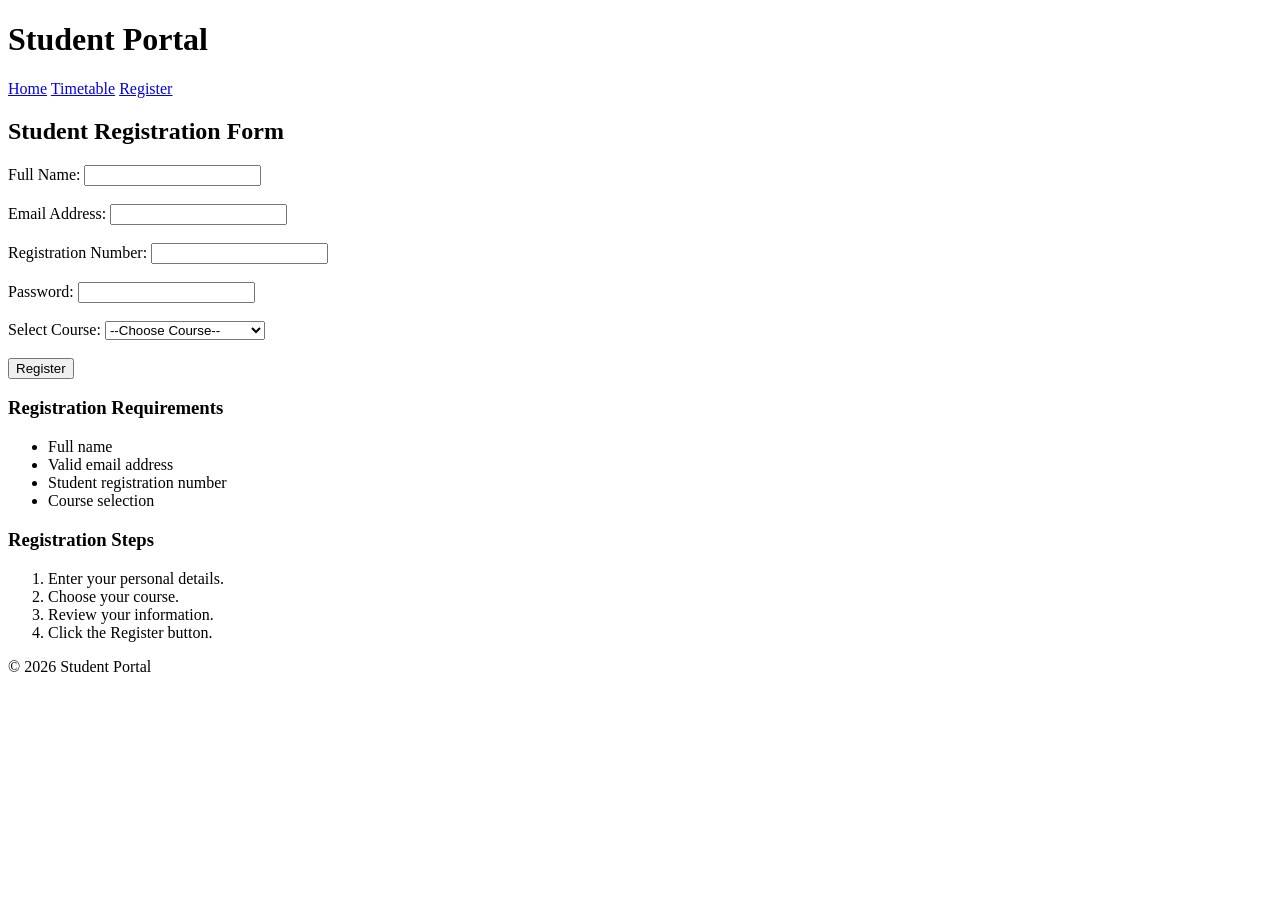
==== register.html @ 595d35bd "Add student registration form and HTML lists" ====
<!DOCTYPE html>
<html lang="en">
<head>
    <title>Student Registration</title>
</head>
<body>

    <header>
        <h1>Student Portal</h1>
        <nav>
            <a href="index.html">Home</a>
            <a href="timetable.html">Timetable</a>
            <a href="register.html">Register</a>
        </nav>
    </header>

    <main>
        <h2>Student Registration Form</h2>
        <form action="#" method="post">

    <label for="fullname">Full Name:</label>
    <input type="text" id="fullname" name="fullname" required>
    <br><br>

    <label for="email">Email Address:</label>
    <input type="email" id="email" name="email" required>
    <br><br>

    <label for="regno">Registration Number:</label>
    <input type="text" id="regno" name="regno" required>
    <br><br>

    <label for="password">Password:</label>
    <input type="password" id="password" name="password" required>
    <br><br>

    <label for="course">Select Course:</label>
    <select id="course" name="course">
        <option value="">--Choose Course--</option>
        <option value="IT">Information Technology</option>
        <option value="CS">Computer Science</option>
        <option value="DS">Data Science</option>
    </select>
    <br><br>

    <button type="submit">Register</button>

</form>
<h3>Registration Requirements</h3>

<ul>
    <li>Full name</li>
    <li>Valid email address</li>
    <li>Student registration number</li>
    <li>Course selection</li>
</ul>

<h3>Registration Steps</h3>

<ol>
    <li>Enter your personal details.</li>
    <li>Choose your course.</li>
    <li>Review your information.</li>
    <li>Click the Register button.</li>
</ol>

    </main>

    <footer>
        <p>&copy; 2026 Student Portal</p>
    </footer>

</body>
</html>
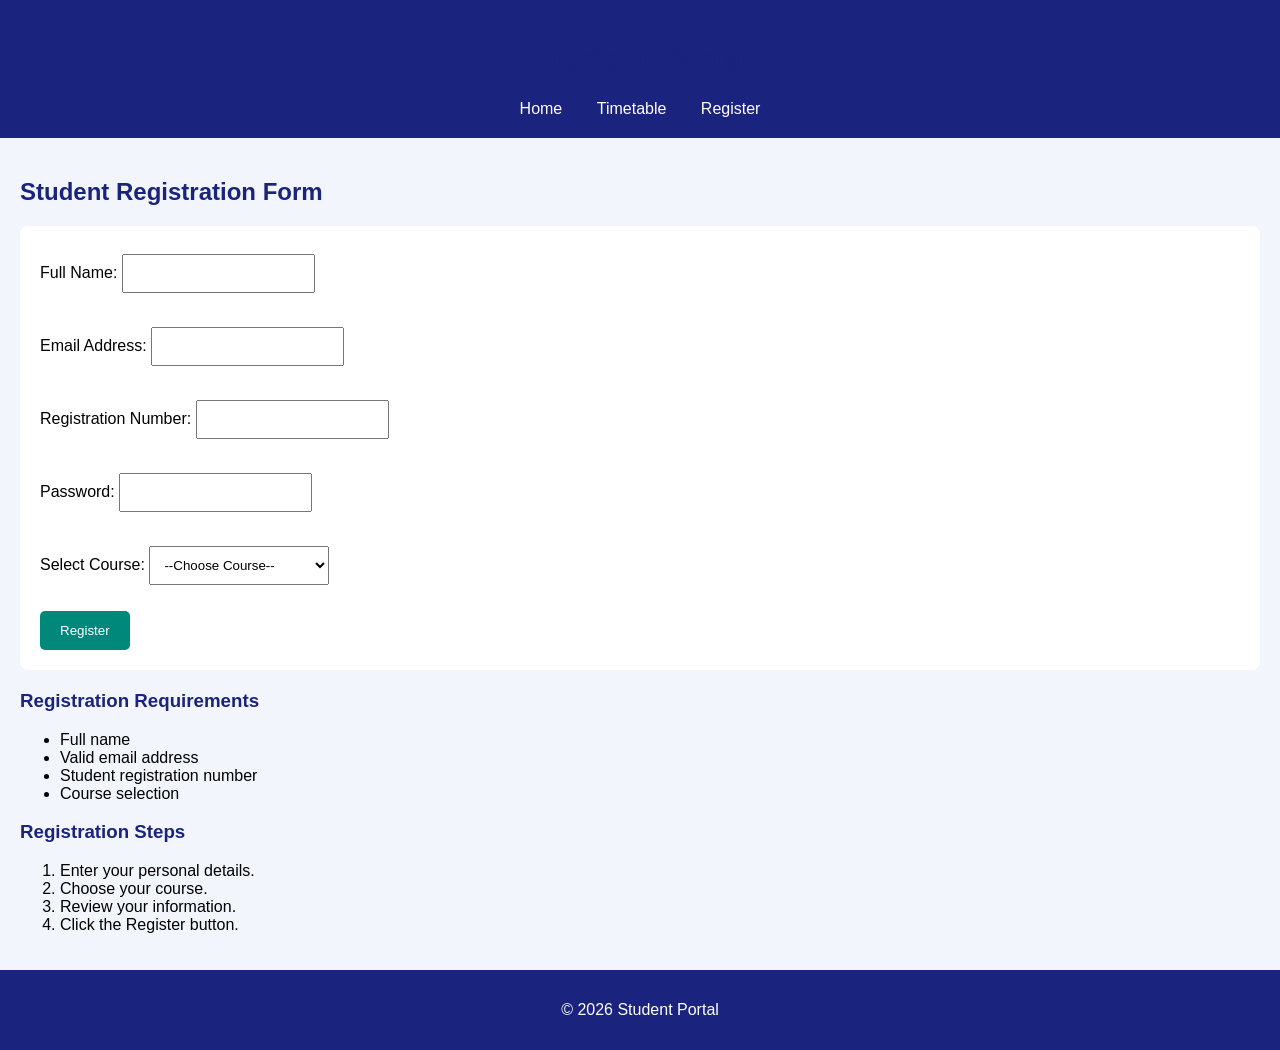
==== commit ca36978b: "Add base CSS styling for homepage and form" ====
--- a/register.html
+++ b/register.html
@@ -2,6 +2,7 @@
 <html lang="en">
 <head>
     <title>Student Registration</title>
+    <link rel="stylesheet" href="styles.css">
 </head>
 <body>
 
--- a/styles.css
+++ b/styles.css
@@ -0,0 +1,64 @@
+/* General page styling */
+body {
+    font-family: Arial, sans-serif;
+    background-color: #f2f6fc;
+    margin: 0;
+    padding: 0;
+}
+
+/* Heading styling */
+h1, h2, h3 {
+    color: #1a237e;
+}
+
+/* Header styling */
+header {
+    background-color: #1a237e;
+    color: white;
+    padding: 20px;
+    text-align: center;
+}
+
+/* Navigation links */
+nav a {
+    color: white;
+    text-decoration: none;
+    margin: 15px;
+}
+
+/* Main content */
+main {
+    padding: 20px;
+}
+
+/* Footer styling */
+footer {
+    background-color: #1a237e;
+    color: white;
+    text-align: center;
+    padding: 15px;
+}
+
+/* Registration form styling */
+form {
+    background-color: white;
+    padding: 20px;
+    margin: 20px 0;
+    border-radius: 8px;
+}
+
+/* Form input fields */
+input, select {
+    padding: 10px;
+    margin: 8px 0;
+}
+
+/* Register button */
+button {
+    background-color: #00897b;
+    color: white;
+    padding: 12px 20px;
+    border: none;
+    border-radius: 5px;
+    cursor: pointer;
+}
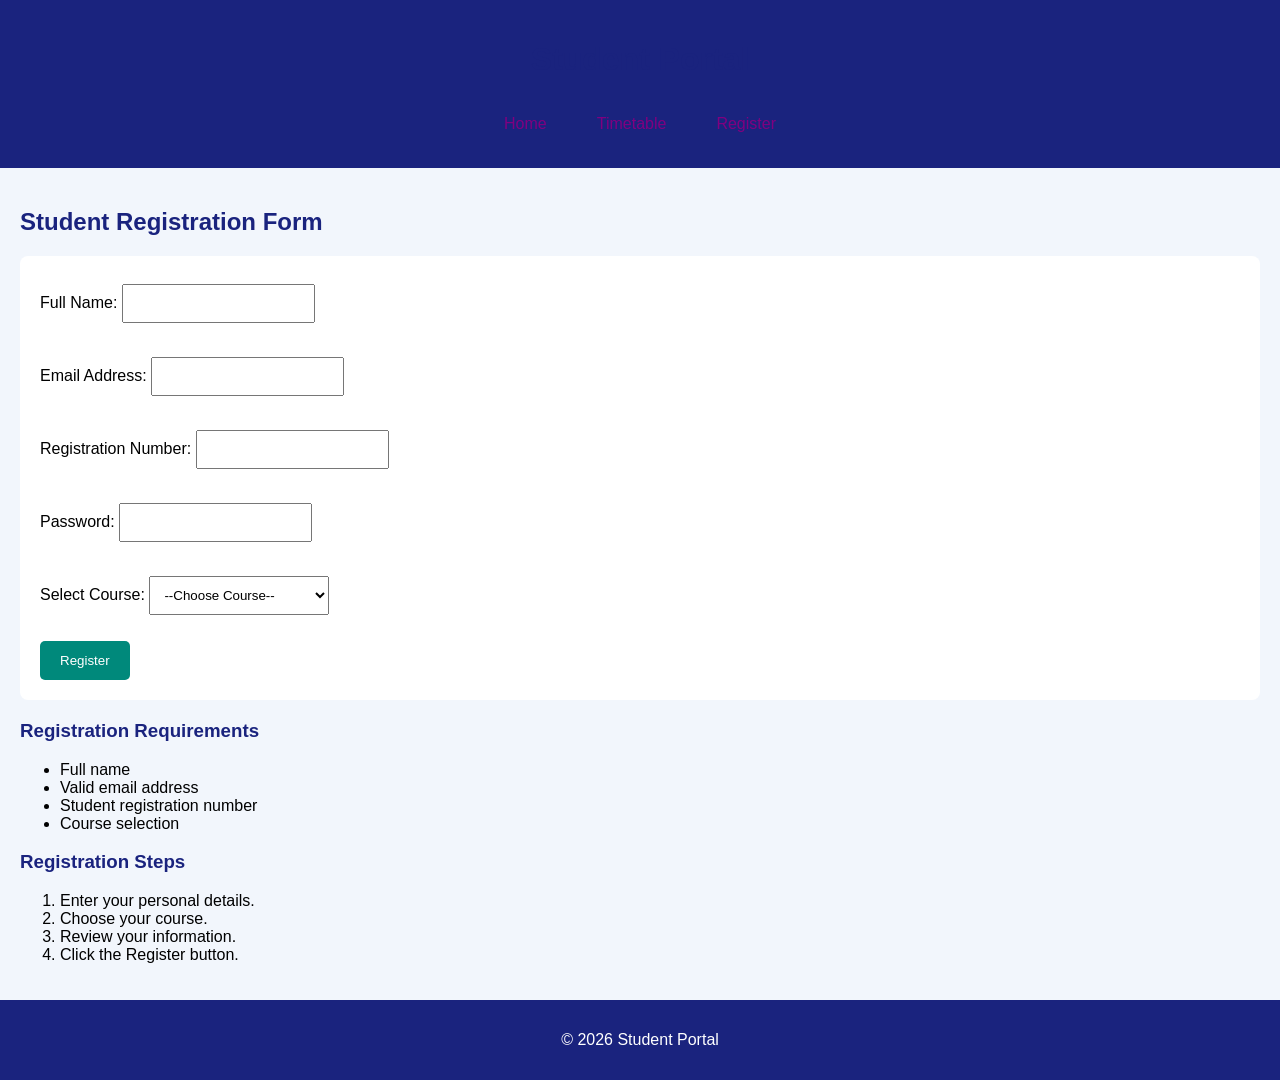
==== commit 9fd31035: "Add welcome script and basic form validation" ====
--- a/register.html
+++ b/register.html
@@ -17,10 +17,10 @@
 
     <main>
         <h2>Student Registration Form</h2>
-        <form action="#" method="post">
+        <form id="registrationForm">
 
     <label for="fullname">Full Name:</label>
-    <input type="text" id="fullname" name="fullname" required>
+    <input type="text" id="fullName" name="fullname" required>
     <br><br>
 
     <label for="email">Email Address:</label>
@@ -70,6 +70,6 @@
     <footer>
         <p>&copy; 2026 Student Portal</p>
     </footer>
-
+<script src="script.js"></script>
 </body>
 </html>
--- a/styles.css
+++ b/styles.css
@@ -21,7 +21,7 @@
 
 /* Navigation links */
 nav a {
-    color: white;
+    color: purple;
     text-decoration: none;
     margin: 15px;
 }
@@ -61,4 +61,32 @@
     border: none;
     border-radius: 5px;
     cursor: pointer;
+}
+/* Navigation layout using Flexbox */
+nav{
+    display: flex;
+    justify-content: center;
+    align-items: center;
+    gap: 20px;
+}
+/* Homepage two-column layout */
+.home-grid{
+    display: grid;
+    grid-template-columns: 1fr 1fr;
+    gap: 20px;
+    align-items: centre;
+}
+/* Make banner image responsive */
+.home-grid img{
+    width: 100%;
+    height: auto;
+}
+/* Responsive layout for smaller screens */
+@media (max-width: 768px) {
+    .home-grid{
+        grid-template-columns: 1fr;
+    }
+    nav {
+        flex-wrap: wrap;
+    }
 }
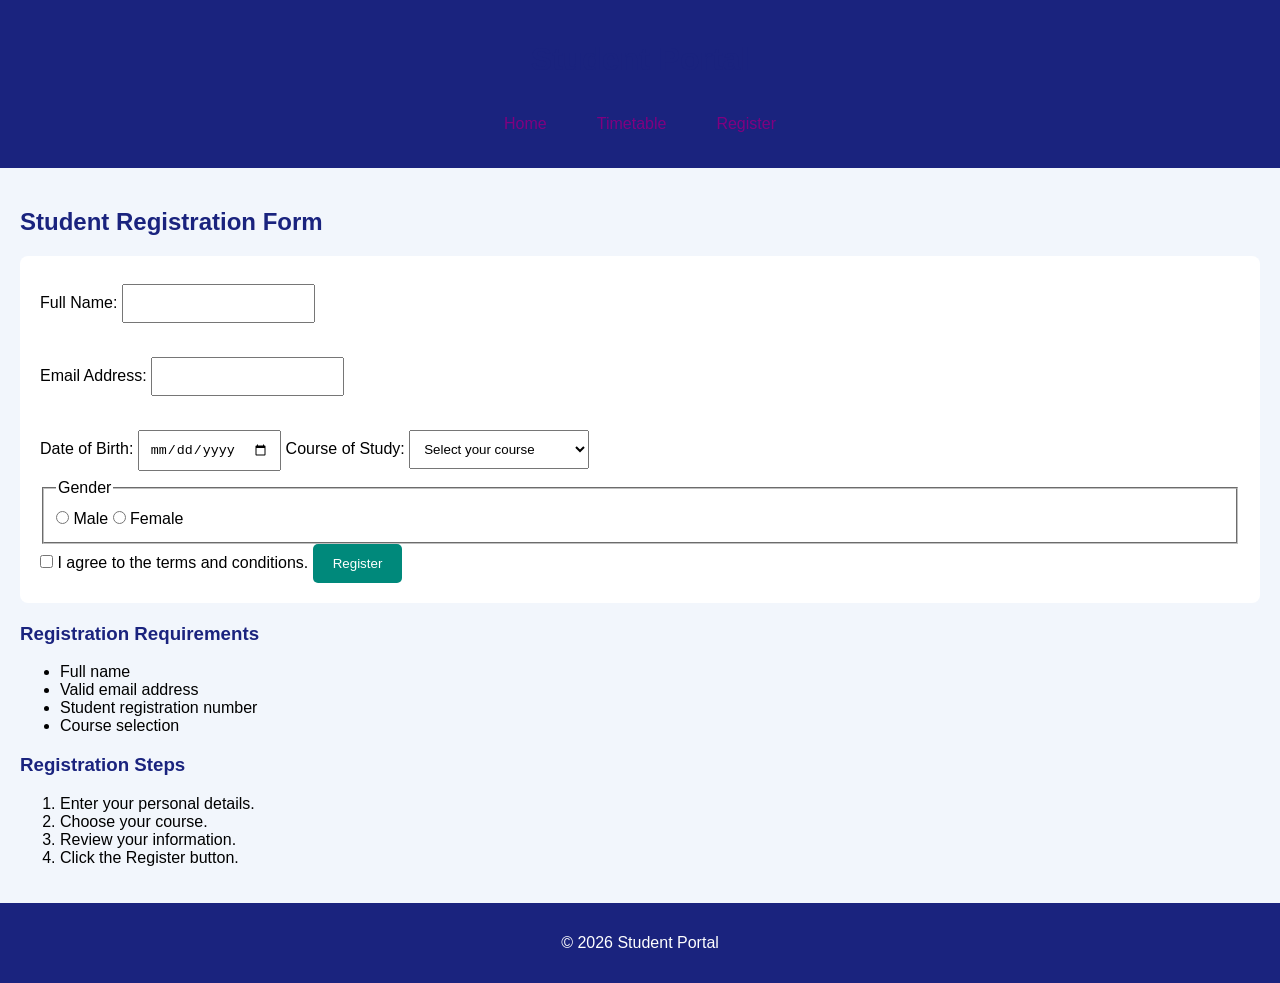
==== commit 8659dc18: "Complete registration form and validation" ====
--- a/register.html
+++ b/register.html
@@ -17,7 +17,7 @@
 
     <main>
         <h2>Student Registration Form</h2>
-        <form id="registrationForm">
+        <form id="registrationForm" novalidate>
 
     <label for="fullname">Full Name:</label>
     <input type="text" id="fullName" name="fullname" required>
@@ -27,22 +27,35 @@
     <input type="email" id="email" name="email" required>
     <br><br>
 
-    <label for="regno">Registration Number:</label>
-    <input type="text" id="regno" name="regno" required>
-    <br><br>
+    <label for="dob">Date of Birth:</label>
+<input type="date" id="dob" name="dob" required>
 
-    <label for="password">Password:</label>
-    <input type="password" id="password" name="password" required>
-    <br><br>
+<label for="course">Course of Study:</label>
+<select id="course" name="course" required>
+    <option value="">Select your course</option>
+    <option value="IT">Information Technology</option>
+    <option value="CS">Computer Science</option>
+    <option value="DS">Data Science</option>
+</select>
 
-    <label for="course">Select Course:</label>
-    <select id="course" name="course">
-        <option value="">--Choose Course--</option>
-        <option value="IT">Information Technology</option>
-        <option value="CS">Computer Science</option>
-        <option value="DS">Data Science</option>
-    </select>
-    <br><br>
+<fieldset>
+    <legend>Gender</legend>
+
+    <label>
+        <input type="radio" name="gender" value="Male" required>
+        Male
+    </label>
+
+    <label>
+        <input type="radio" name="gender" value="Female">
+        Female
+    </label>
+</fieldset>
+
+<label>
+    <input type="checkbox" name="terms" required>
+    I agree to the terms and conditions.
+</label>
 
     <button type="submit">Register</button>
 
